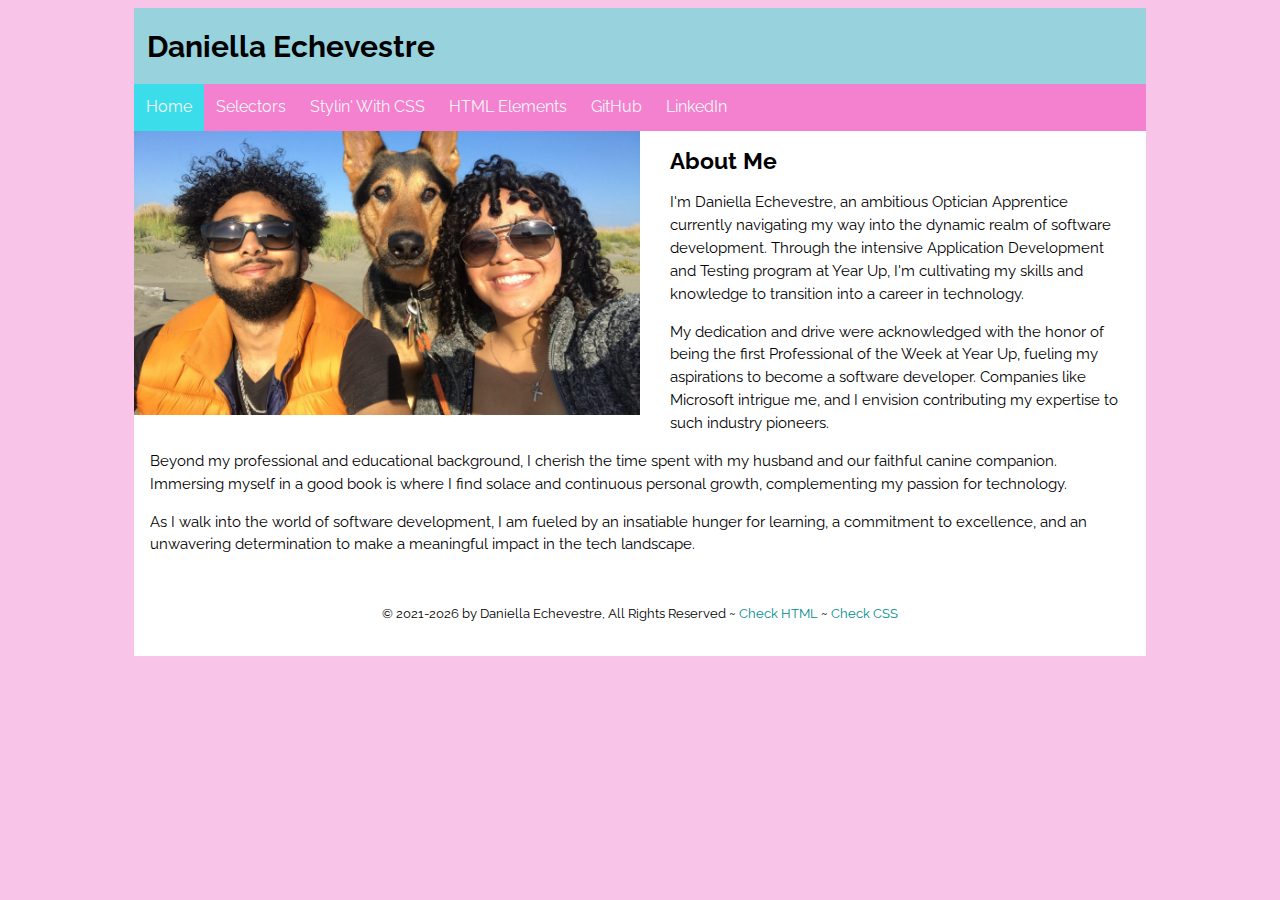
==== index.html @ afc4cbf0 "Added Selectors project" ====
<!DOCTYPE html>
<html lang="en">
 <head>
     <title>Daniella Echevestre</title>
  <meta charset="utf-8">
  <meta name="viewport" content="width=device-width">
  <link rel="stylesheet" href="css/main.css">
  <link rel="stylesheet" href="css/nav.css">
  <link rel="stylesheet" href="css/forms.css">
 </head>
 <body>
     <header>
     <h1 class="page-header">Daniella Echevestre</h1>
        <nav class="topnav" id="myTopnav">
            <a href="index.html" class="active">Home</a>
            <a href="https://misfeed.github.io/Selectors/" target="_blank">Selectors</a>
            <a href="https://misfeed.github.io/stylin-with-css/" target="_blank">Stylin' with CSS</a>
            <a href="https://misfeed.github.io/github-page/" target="_blank">HTML Elements</a>
            <a href="https://github.com/Misfeed" target="_blank">GitHub</a>
            <a href="https://www.linkedin.com/in/daniellaechevestre/" target="_blank">LinkedIn</a>
            <a href="javascript:void(0);" class="icon" onclick="myFunction()">&#9776;</a>
        </nav>
     </header>
     
   <main class="wrapper">
        <picture class="profile">
            <source media="(min-width: 1200px)" srcset="images/desktop.jpg">
            <source media="(min-width: 501px)" srcset="images/tablet.jpg">
            <img src="images/phone.jpg" alt="That's me!">
        </picture>   
       <h2 class="subheader"><b>About Me</b></h2>
       
       <p>I'm Daniella Echevestre, an ambitious Optician Apprentice currently navigating my way into the dynamic realm of software development. Through the intensive Application Development and Testing program at Year Up, I'm cultivating my skills and knowledge to transition into a career in technology.</p>

        <p>My dedication and drive were acknowledged with the honor of being the first Professional of the Week at Year Up, fueling my aspirations to become a software developer. Companies like Microsoft intrigue me, and I envision contributing my expertise to such industry pioneers.</p>
        
        <p>Beyond my professional and educational background, I cherish the time spent with my husband and our faithful canine companion. Immersing myself in a good book is where I find solace and continuous personal growth, complementing my passion for technology.
        
        <p>As I walk into the world of software development, I am fueled by an insatiable hunger for learning, a commitment to excellence, and an unwavering determination to make a meaningful impact in the tech landscape.</p>

       <footer>
      <p><small>&copy; 2021-<span id="this-year"></span> by 
        Daniella Echevestre, All Rights Reserved ~ 
          <a id="html-checker" href="https://validator.w3.org/" target="_blank">Check HTML</a> ~ 
          <a id="css-checker" href="https://jigsaw.w3.org/css-validator/" target="_blank">Check CSS</a></small>
     </p>
    </footer>
  </main>
     
  <!-- Toggle between adding and removing the "responsive" class to topnav when the user clicks on the icon -->
    <script>
    //https://tinyurl.com/dynamic-html-checker
    document.getElementById("html-checker").setAttribute("href","https://validator.w3.org/nu/?doc=" + location.href);
      
    document.getElementById("css-checker").setAttribute("href","https://jigsaw.w3.org/css-validator/validator?uri=" + location.href); 
     
     //set current year in span with id of this-year
     let d = new Date(); let thisYear = d.getFullYear();
     document.getElementById("this-year").innerHTML = thisYear;
    
    //manages mobile nav 
    function myFunction() {
        var x = document.getElementById("myTopnav");
        if (x.className === "topnav") {
            x.className += " responsive";
        } else {
            x.className = "topnav";
        }
    }   
 </script>
     
 </body>
</html>
---- css/main.css ----
/* Global rules */

@import url('https://fonts.googleapis.com/css2?family=Raleway:wght@100;400&display=swap');

html {
    background-color: rgb(248, 197, 233);
    font-family: 'Raleway', sans-serif;
    font-size: 0.95em;
    line-height: 1.5em;
}

::selection {
    color: #000; 
    background: rgb(170, 170, 167);
}

h1 {
    font-weight: bold;
    margin: auto;
    background: #fff;
    line-height: 2.5em;
}

h1.page-header {
    background-color:rgb(152, 211, 221);
}

main.wrapper {
    background-color: white;
    overflow: auto;
}

p {
    margin: 1em; /* Top Right Bottom Left (TRBL) */
}

h2,h3 {
    font-weight: normal;
    margin-left: 1em;
    line-height: 1em;
}

a {
    color:darkcyan;
    text-decoration: none;
}

a:hover {
    color: whitesmoke;
    background-color: darkcyan;
    text-decoration: none;
}

footer {
    clear: both;
    text-align: center;
    padding: 1em;
}

/* Responsive rules */

/* DESKTOP */
@media all and (min-width:1200px) {
    main.wrapper {
        width: 80%;
        margin: auto;
    }
    
    h1 {
        width: 79%;
        padding-left: 1%;
    }
    
    picture.profile img {
        width: 50%;
        float: left;
        margin-right: 2em;
    }
    
}

/* TABLET */
@media all and (min-width:501px) and (max-width:1199px) {
    main.wrapper {
        width: 90%;
        margin: auto;
    }
    
    h1 {
        width: 89%;
        padding-left: 1%;
    }
    
    picture.profile img {
        width: 50%;
        float: right;
        margin-left: 1em;
    }

}

/* PHONE */
@media all and (max-width:500px) {
    main.wrapper {
        width: 100%;
    }
    
    h1 {
        width: 99%;
        padding-left: 1%;
    }
    
    picture.profile img {
        width: 100%;
    }
    
}
---- css/nav.css ----
/* Global rules */
.topnav {
    margin: auto;
    background-color: rgb(243, 129, 207);
    overflow: auto;
}

.topnav a {
    float: left;
    display: block;
    color: whitesmoke;
    text-align: center;
    padding: 12px 12px;
    text-decoration: none;
    text-transform: capitalize;
    font-size: 16px;
}

.topnav a.hover, .active {
    background-color: rgb(58, 221, 233);
}

.topnav .icon {
    display: none;
}

/* Responsive rules - apply when screen width is less than 1200px */

@media screen and (max-width: 1199px) {
    .topnav a:not(:first-child) {
        display: none;
    }
    
    .topnav a.icon {
        float: right;
        display: block;
    }
    
    .topnav.responsive {
        position: relative;
    }
    
    .topnav.responsive a {
        float: none;
        display: block;
        text-align: left;
    }
    
    .topnav.responsive a.icon {
        position: absolute;
        right: 0;
        top: 0;
    }
}


/* DESKTOP */
@media all and (min-width:1200px) {
    .topnav {
        width: 80%;
    }
}

/* TABLET */
@media all and (min-width:501px) and (max-width:1199px) {
    .topnav {
        width: 90%;
    }
}

/* PHONE */
@media all and (max-width:500px) {
    .topnav {
        width: 100%;
    }
}
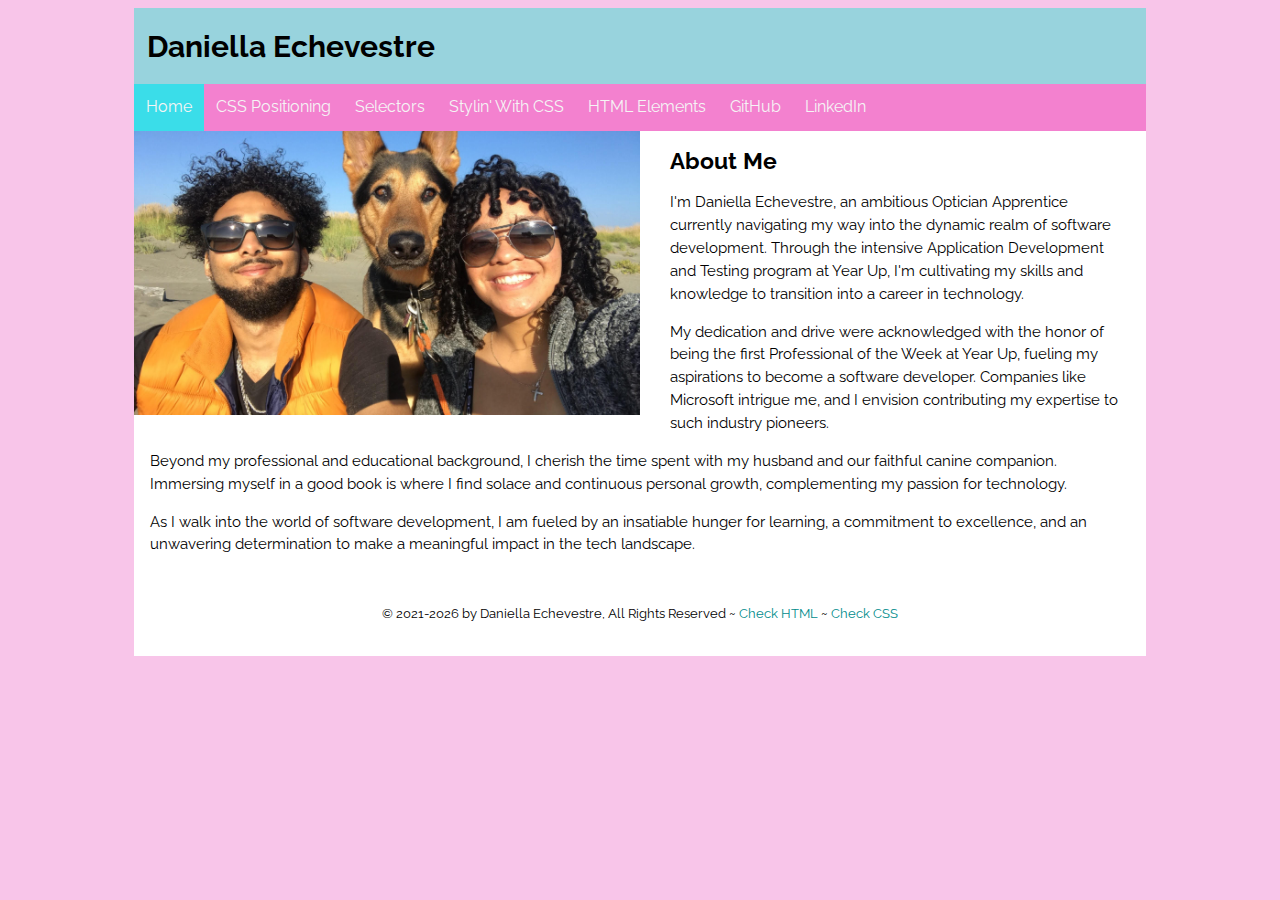
==== commit 56c0e88c: "Added CSS Positioning project" ====
--- a/index.html
+++ b/index.html
@@ -13,6 +13,7 @@
      <h1 class="page-header">Daniella Echevestre</h1>
         <nav class="topnav" id="myTopnav">
             <a href="index.html" class="active">Home</a>
+            <a href="https://misfeed.github.io/css-positioning/" target="_blank">CSS Positioning</a>
             <a href="https://misfeed.github.io/Selectors/" target="_blank">Selectors</a>
             <a href="https://misfeed.github.io/stylin-with-css/" target="_blank">Stylin' with CSS</a>
             <a href="https://misfeed.github.io/github-page/" target="_blank">HTML Elements</a>
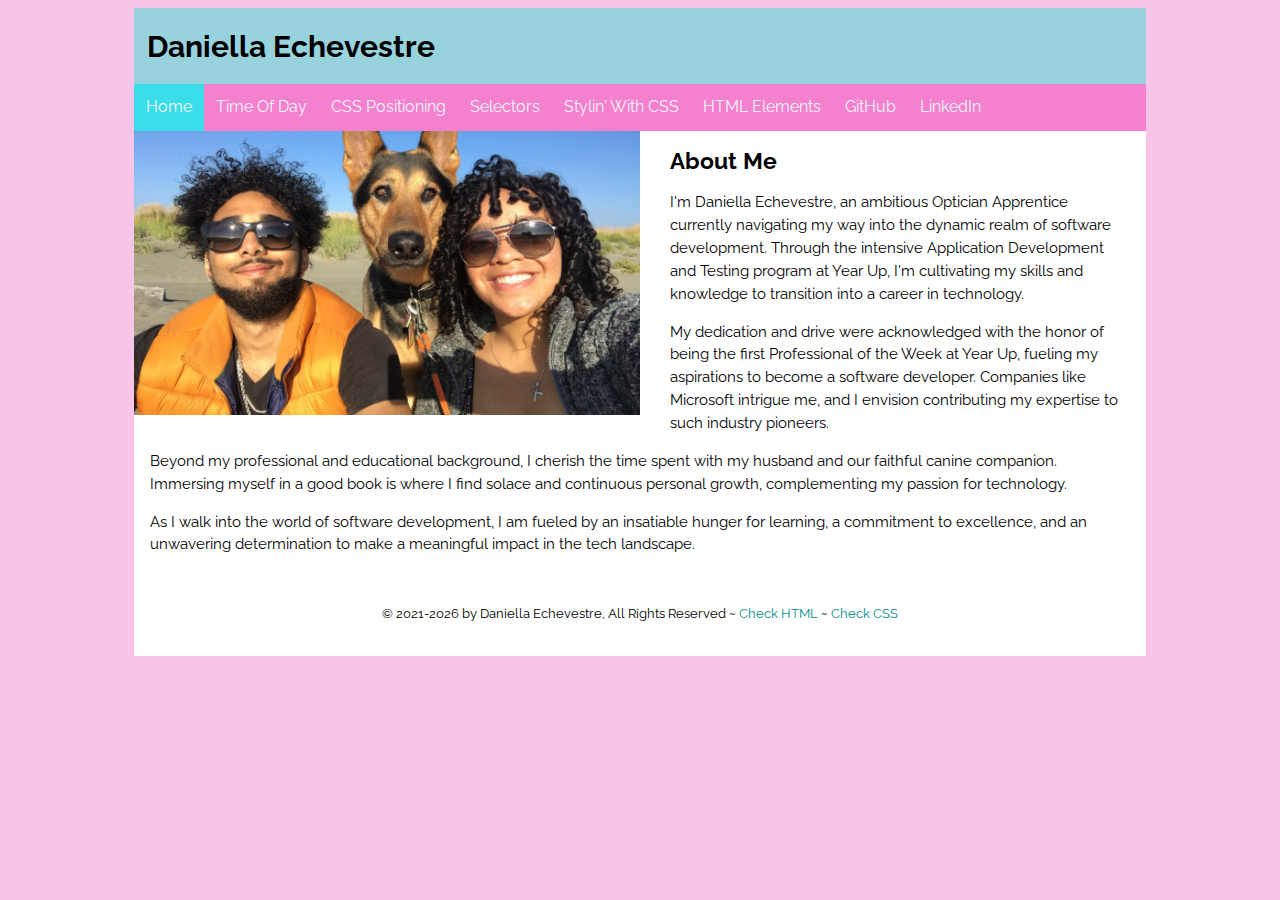
==== commit b522bf6b: "Added Time of Day Assignment" ====
--- a/index.html
+++ b/index.html
@@ -13,6 +13,7 @@
      <h1 class="page-header">Daniella Echevestre</h1>
         <nav class="topnav" id="myTopnav">
             <a href="index.html" class="active">Home</a>
+            <a href="https://misfeed.github.io/time-of-day/" target="_blank">Time of Day</a>
             <a href="https://misfeed.github.io/css-positioning/" target="_blank">CSS Positioning</a>
             <a href="https://misfeed.github.io/Selectors/" target="_blank">Selectors</a>
             <a href="https://misfeed.github.io/stylin-with-css/" target="_blank">Stylin' with CSS</a>
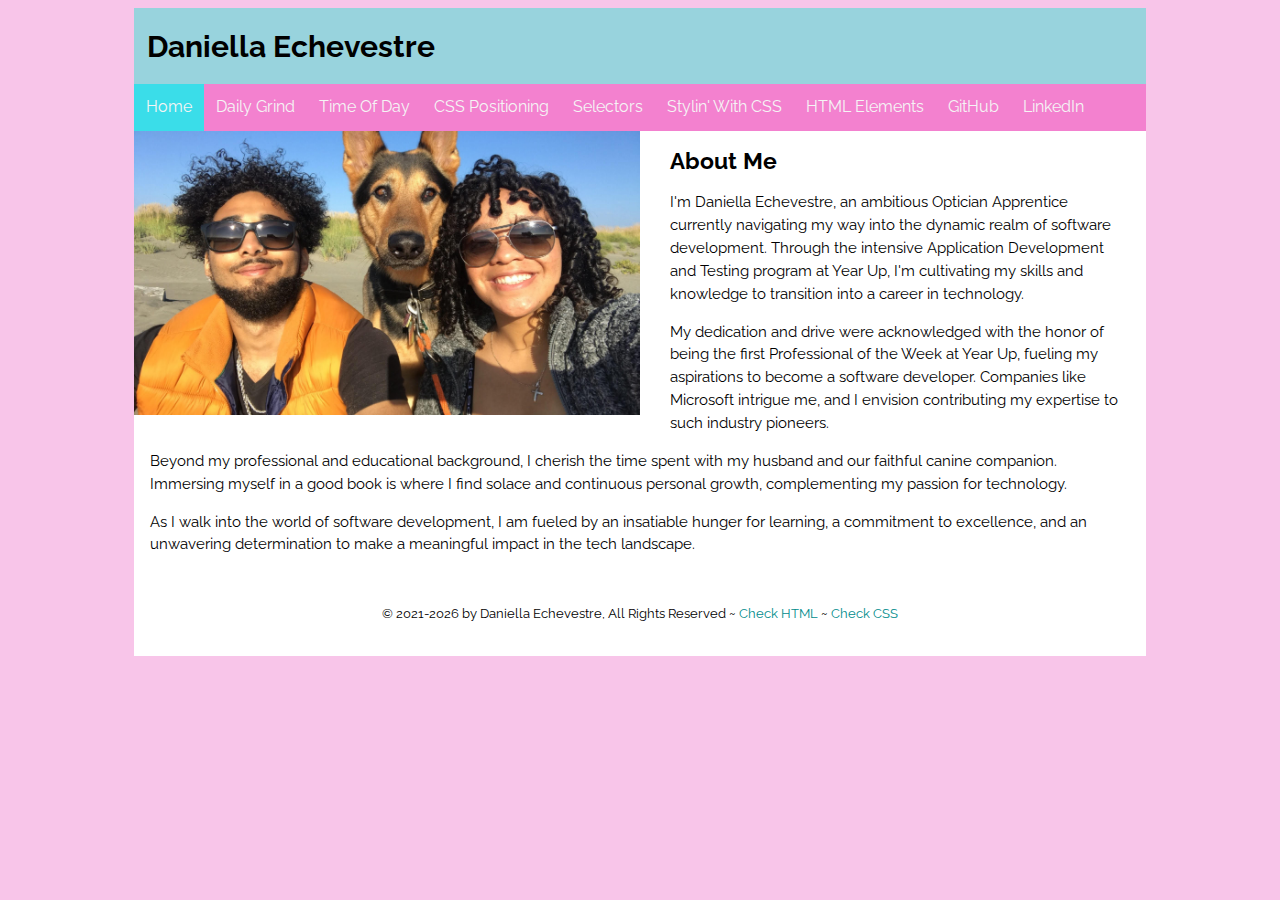
==== commit eb23d42b: "Added Daily Grind assignment" ====
--- a/index.html
+++ b/index.html
@@ -13,6 +13,7 @@
      <h1 class="page-header">Daniella Echevestre</h1>
         <nav class="topnav" id="myTopnav">
             <a href="index.html" class="active">Home</a>
+            <a href="https://misfeed.github.io/daily-grind/" target="_blank">Daily Grind</a>
             <a href="https://misfeed.github.io/time-of-day/" target="_blank">Time of Day</a>
             <a href="https://misfeed.github.io/css-positioning/" target="_blank">CSS Positioning</a>
             <a href="https://misfeed.github.io/Selectors/" target="_blank">Selectors</a>
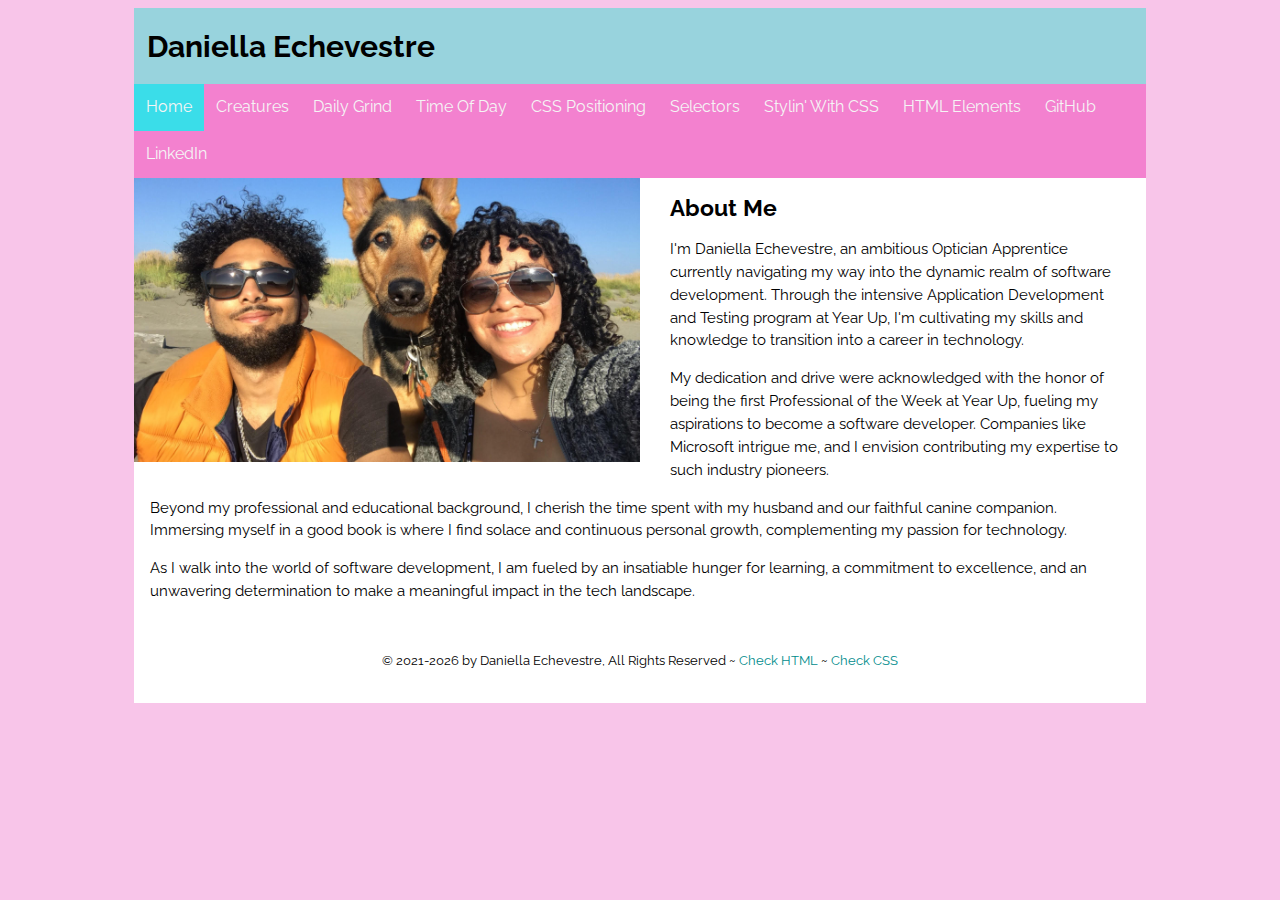
==== commit dae46456: "Added creatures project" ====
--- a/index.html
+++ b/index.html
@@ -13,6 +13,7 @@
      <h1 class="page-header">Daniella Echevestre</h1>
         <nav class="topnav" id="myTopnav">
             <a href="index.html" class="active">Home</a>
+            <a href="https://misfeed.github.io/creatures/" target="_blank">Creatures</a>
             <a href="https://misfeed.github.io/daily-grind/" target="_blank">Daily Grind</a>
             <a href="https://misfeed.github.io/time-of-day/" target="_blank">Time of Day</a>
             <a href="https://misfeed.github.io/css-positioning/" target="_blank">CSS Positioning</a>
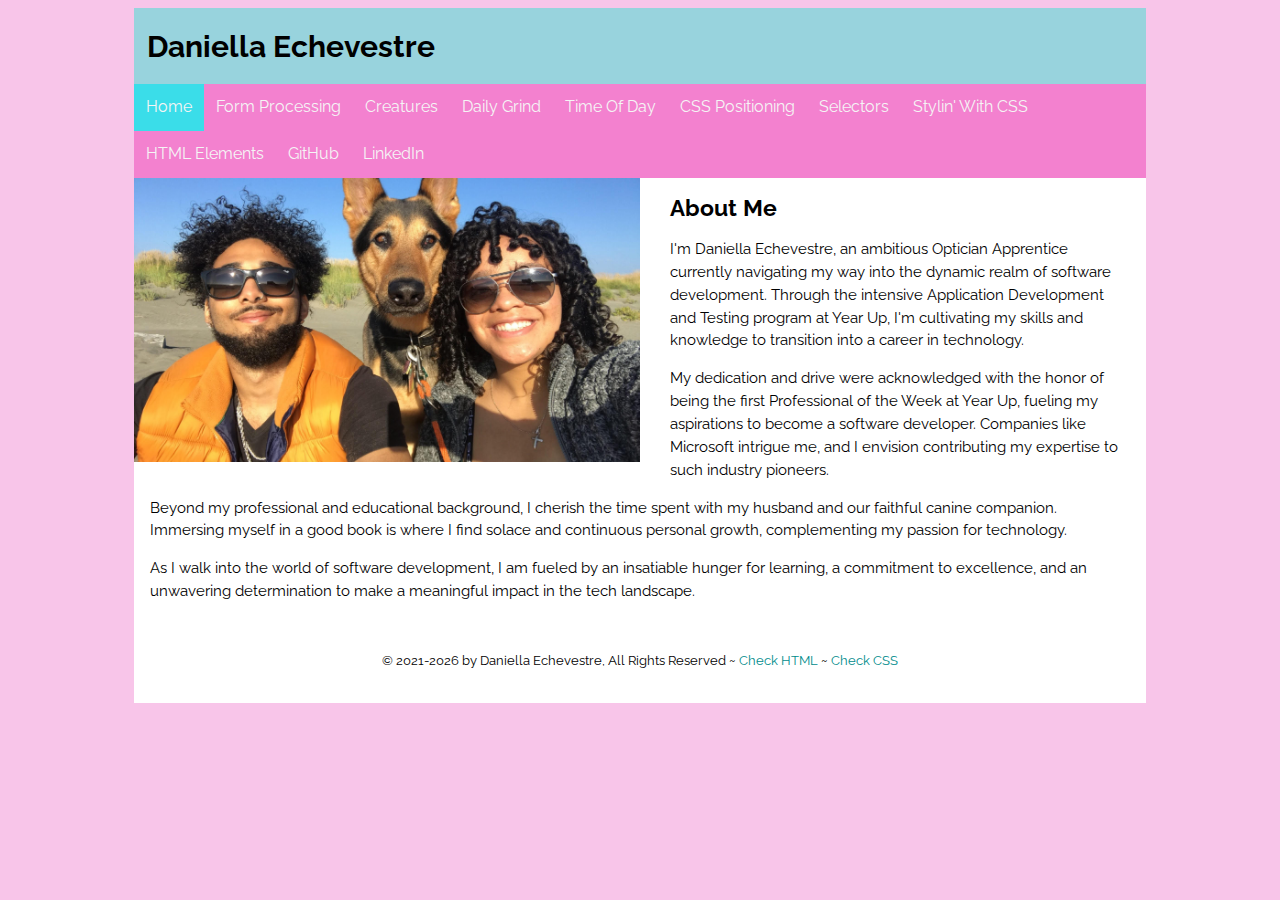
==== commit a54a3665: "Added Form Processing Project" ====
--- a/index.html
+++ b/index.html
@@ -13,6 +13,7 @@
      <h1 class="page-header">Daniella Echevestre</h1>
         <nav class="topnav" id="myTopnav">
             <a href="index.html" class="active">Home</a>
+            <a href="https://misfeed.github.io/form-processing/" target="_blank">Form Processing</a>
             <a href="https://misfeed.github.io/creatures/" target="_blank">Creatures</a>
             <a href="https://misfeed.github.io/daily-grind/" target="_blank">Daily Grind</a>
             <a href="https://misfeed.github.io/time-of-day/" target="_blank">Time of Day</a>
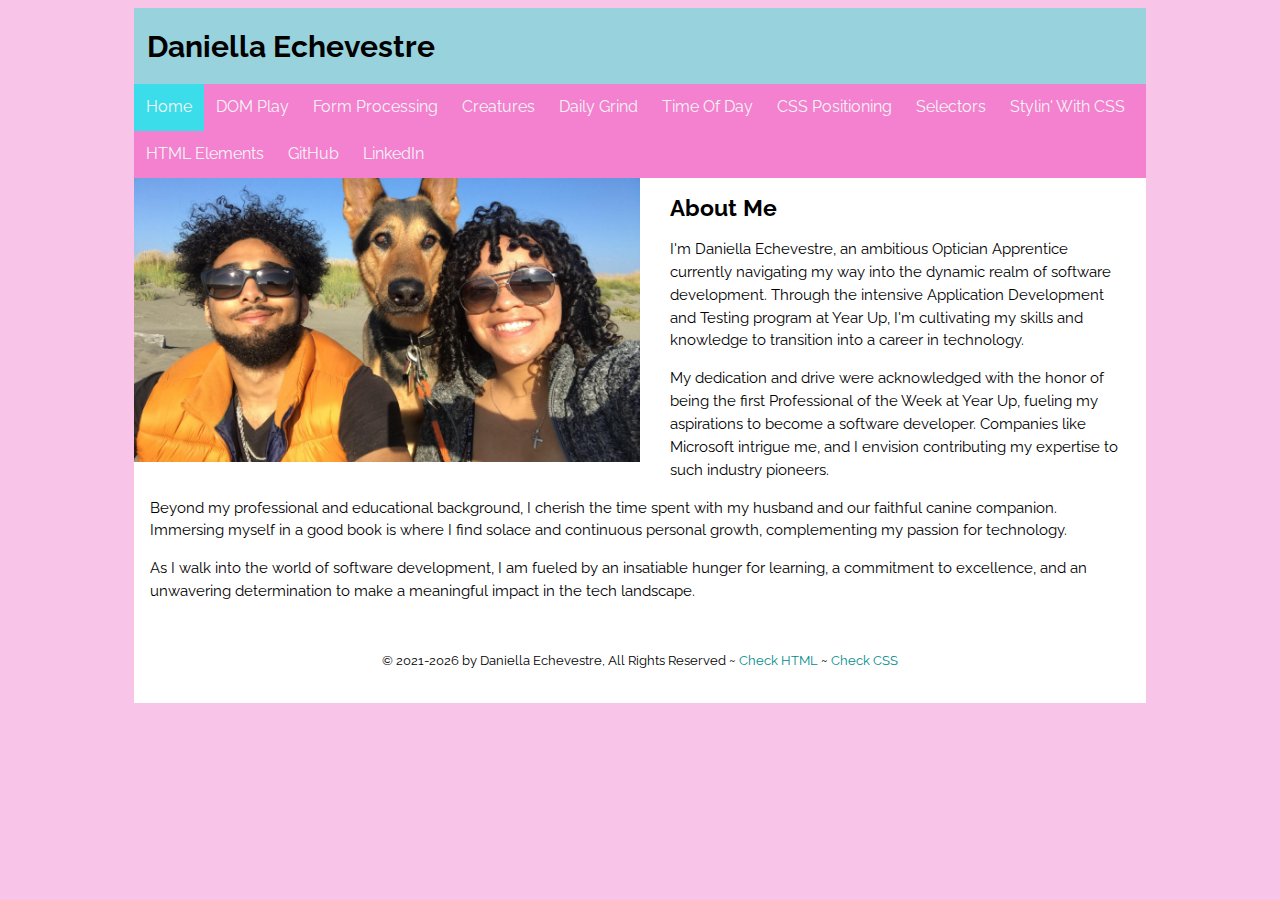
==== commit 8db005c3: "Added DOM play to assignments" ====
--- a/index.html
+++ b/index.html
@@ -13,6 +13,7 @@
      <h1 class="page-header">Daniella Echevestre</h1>
         <nav class="topnav" id="myTopnav">
             <a href="index.html" class="active">Home</a>
+            <a href="https://misfeed.github.io/dom-play/" target="_blank">DOM Play</a>
             <a href="https://misfeed.github.io/form-processing/" target="_blank">Form Processing</a>
             <a href="https://misfeed.github.io/creatures/" target="_blank">Creatures</a>
             <a href="https://misfeed.github.io/daily-grind/" target="_blank">Daily Grind</a>
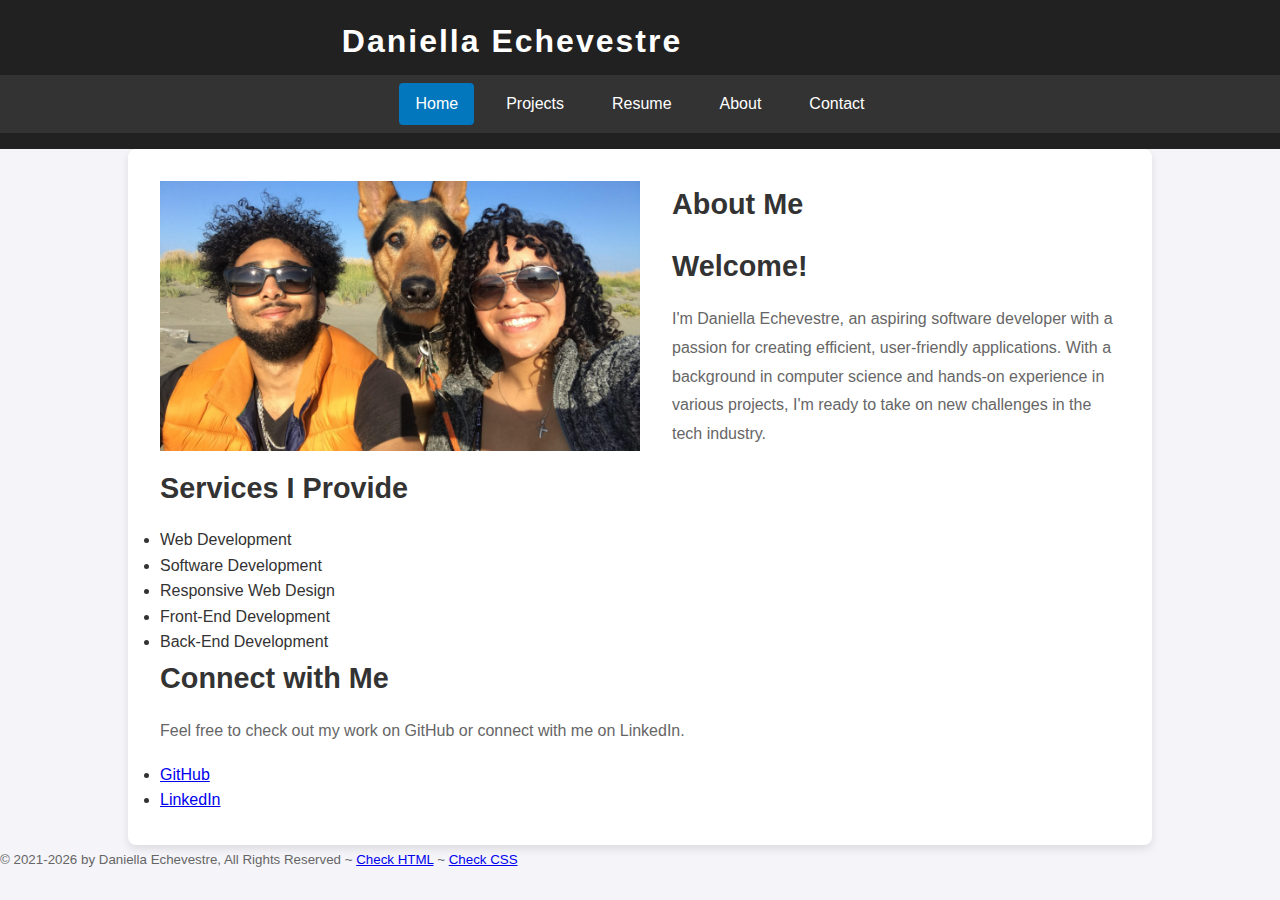
==== commit bf1bf3af: "Updated to Portfolio" ====
--- a/index.html
+++ b/index.html
@@ -9,7 +9,7 @@
   <link rel="stylesheet" href="css/forms.css">
  </head>
  <body>
-     <header>
+     <!-- <header>
      <h1 class="page-header">Daniella Echevestre</h1>
         <nav class="topnav" id="myTopnav">
             <a href="index.html" class="active">Home</a>
@@ -26,7 +26,17 @@
             <a href="https://www.linkedin.com/in/daniellaechevestre/" target="_blank">LinkedIn</a>
             <a href="javascript:void(0);" class="icon" onclick="myFunction()">&#9776;</a>
         </nav>
-     </header>
+     </header> -->
+     <header>
+        <h1 class="page-header">Daniella Echevestre</h1>
+        <nav class="topnav" id="myTopnav">
+            <a href="index.html" class="active">Home</a>
+            <a href="projects.html">Projects</a>
+            <a href="resume.html">Resume</a>
+            <a href="about.html">About</a>
+            <a href="contact.html">Contact</a>
+        </nav>
+    </header>
      
    <main class="wrapper">
         <picture class="profile">
@@ -35,15 +45,33 @@
             <img src="images/phone.jpg" alt="That's me!">
         </picture>   
        <h2 class="subheader"><b>About Me</b></h2>
-       
-       <p>I'm Daniella Echevestre, an ambitious Optician Apprentice currently navigating my way into the dynamic realm of software development. Through the intensive Application Development and Testing program at Year Up, I'm cultivating my skills and knowledge to transition into a career in technology.</p>
+    
+        <section class="intro">
+            <h2>Welcome!</h2>
+            <p>I'm Daniella Echevestre, an aspiring software developer with a passion for creating efficient, user-friendly applications. With a background in computer science and hands-on experience in various projects, I'm ready to take on new challenges in the tech industry.</p>
+        </section>
 
-        <p>My dedication and drive were acknowledged with the honor of being the first Professional of the Week at Year Up, fueling my aspirations to become a software developer. Companies like Microsoft intrigue me, and I envision contributing my expertise to such industry pioneers.</p>
-        
-        <p>Beyond my professional and educational background, I cherish the time spent with my husband and our faithful canine companion. Immersing myself in a good book is where I find solace and continuous personal growth, complementing my passion for technology.
-        
-        <p>As I walk into the world of software development, I am fueled by an insatiable hunger for learning, a commitment to excellence, and an unwavering determination to make a meaningful impact in the tech landscape.</p>
+        <section class="services">
+            <h2>Services I Provide</h2>
+            <ul>
+                <li>Web Development</li>
+                <li>Software Development</li>
+                <li>Responsive Web Design</li>
+                <li>Front-End Development</li>
+                <li>Back-End Development</li>
+            </ul>
+        </section>
 
+        <section class="links">
+            <h2>Connect with Me</h2>
+            <p>Feel free to check out my work on GitHub or connect with me on LinkedIn.</p>
+            <ul>
+                <li><a href="https://github.com/Misfeed" target="_blank">GitHub</a></li>
+                <li><a href="https://www.linkedin.com/in/daniellaechevestre/" target="_blank">LinkedIn</a></li>
+            </ul>
+        </section>
+
+    </main>
        <footer>
       <p><small>&copy; 2021-<span id="this-year"></span> by 
         Daniella Echevestre, All Rights Reserved ~ 
@@ -51,7 +79,8 @@
           <a id="css-checker" href="https://jigsaw.w3.org/css-validator/" target="_blank">Check CSS</a></small>
      </p>
     </footer>
-  </main>
+  
+
      
   <!-- Toggle between adding and removing the "responsive" class to topnav when the user clicks on the icon -->
     <script>
--- a/css/main.css
+++ b/css/main.css
@@ -2,60 +2,44 @@
 
 @import url('https://fonts.googleapis.com/css2?family=Raleway:wght@100;400&display=swap');
 
-html {
-    background-color: rgb(248, 197, 233);
-    font-family: 'Raleway', sans-serif;
-    font-size: 0.95em;
-    line-height: 1.5em;
+/* Reset */
+* {
+    margin: 0;
+    padding: 0;
+    box-sizing: border-box;
+    font-family: 'Roboto', sans-serif;
 }
 
-::selection {
-    color: #000; 
-    background: rgb(170, 170, 167);
+body {
+    background-color: #f4f4f9;
+    color: #333;
+    line-height: 1.6;
 }
 
-h1 {
-    font-weight: bold;
-    margin: auto;
-    background: #fff;
-    line-height: 2.5em;
+/* Main Wrapper */
+.wrapper {
+    max-width: 1100px;
+    margin: 0 auto;
+    padding: 2rem;
+    background-color: #fff;
+    box-shadow: 0 4px 8px rgba(0, 0, 0, 0.1);
+    border-radius: 8px;
 }
 
-h1.page-header {
-    background-color:rgb(152, 211, 221);
-}
-
-main.wrapper {
-    background-color: white;
-    overflow: auto;
+/* Typography */
+h2 {
+    font-size: 1.8rem;
+    color: #333;
+    margin-bottom: 1rem;
 }
 
 p {
-    margin: 1em; /* Top Right Bottom Left (TRBL) */
+    margin-bottom: 1rem;
+    font-size: 1rem;
+    color: #666;
+    line-height: 1.8;
 }
 
-h2,h3 {
-    font-weight: normal;
-    margin-left: 1em;
-    line-height: 1em;
-}
-
-a {
-    color:darkcyan;
-    text-decoration: none;
-}
-
-a:hover {
-    color: whitesmoke;
-    background-color: darkcyan;
-    text-decoration: none;
-}
-
-footer {
-    clear: both;
-    text-align: center;
-    padding: 1em;
-}
 
 /* Responsive rules */
 
--- a/css/nav.css
+++ b/css/nav.css
@@ -1,76 +1,37 @@
-/* Global rules */
+/* Header */
+header {
+    background-color: #212121;
+    padding: 1rem 0;
+    text-align: center;
+    color: #fff;
+}
+
+header h1 {
+    font-size: 2rem;
+    letter-spacing: 2px;
+    margin-bottom: 0.5rem;
+}
+
 .topnav {
-    margin: auto;
-    background-color: rgb(243, 129, 207);
-    overflow: auto;
+    display: flex;
+    justify-content: center;
+    gap: 1rem;
+    background-color: #333;
+    padding: 0.5rem;
 }
 
 .topnav a {
-    float: left;
-    display: block;
-    color: whitesmoke;
-    text-align: center;
-    padding: 12px 12px;
+    color: #fff;
     text-decoration: none;
-    text-transform: capitalize;
-    font-size: 16px;
+    padding: 0.5rem 1rem;
+    border-radius: 4px;
+    transition: background-color 0.3s ease;
 }
 
-.topnav a.hover, .active {
-    background-color: rgb(58, 221, 233);
+.topnav a:hover {
+    background-color: #616161;
 }
 
-.topnav .icon {
-    display: none;
+.topnav .active {
+    background-color: #0277bd;
 }
-
-/* Responsive rules - apply when screen width is less than 1200px */
-
-@media screen and (max-width: 1199px) {
-    .topnav a:not(:first-child) {
-        display: none;
-    }
-    
-    .topnav a.icon {
-        float: right;
-        display: block;
-    }
-    
-    .topnav.responsive {
-        position: relative;
-    }
-    
-    .topnav.responsive a {
-        float: none;
-        display: block;
-        text-align: left;
-    }
-    
-    .topnav.responsive a.icon {
-        position: absolute;
-        right: 0;
-        top: 0;
-    }
-}
-
-
-/* DESKTOP */
-@media all and (min-width:1200px) {
-    .topnav {
-        width: 80%;
-    }
-}
-
-/* TABLET */
-@media all and (min-width:501px) and (max-width:1199px) {
-    .topnav {
-        width: 90%;
-    }
-}
-
-/* PHONE */
-@media all and (max-width:500px) {
-    .topnav {
-        width: 100%;
-    }
-}
